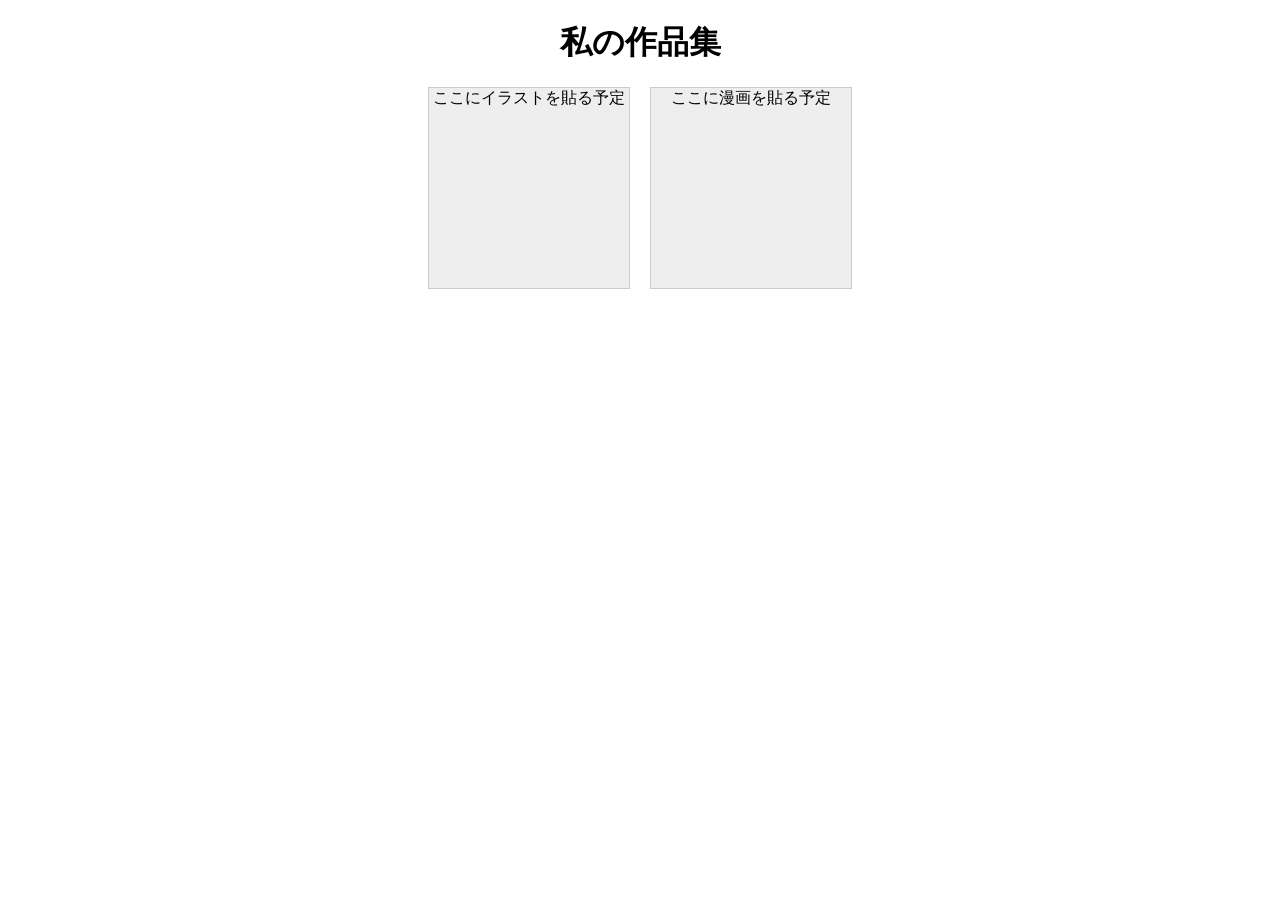
==== index.html @ c9240659 "Add files via upload" ====
<!DOCTYPE html>
<html lang="ja">
<head>
    <meta charset="UTF-8">
    <title>My Portfolio</title>
    <link rel="stylesheet" href="style.css">
</head>
<body>
    <h1>私の作品集</h1>
    <div class="gallery">
        <div class="card">ここにイラストを貼る予定</div>
        <div class="card">ここに漫画を貼る予定</div>
    </div>
</body>
</html>
---- style.css ----
body { font-family: sans-serif; text-align: center; }
.gallery { display: flex; justify-content: center; gap: 20px; }
.card { width: 200px; height: 200px; background: #eee; border: 1px solid #ccc; }
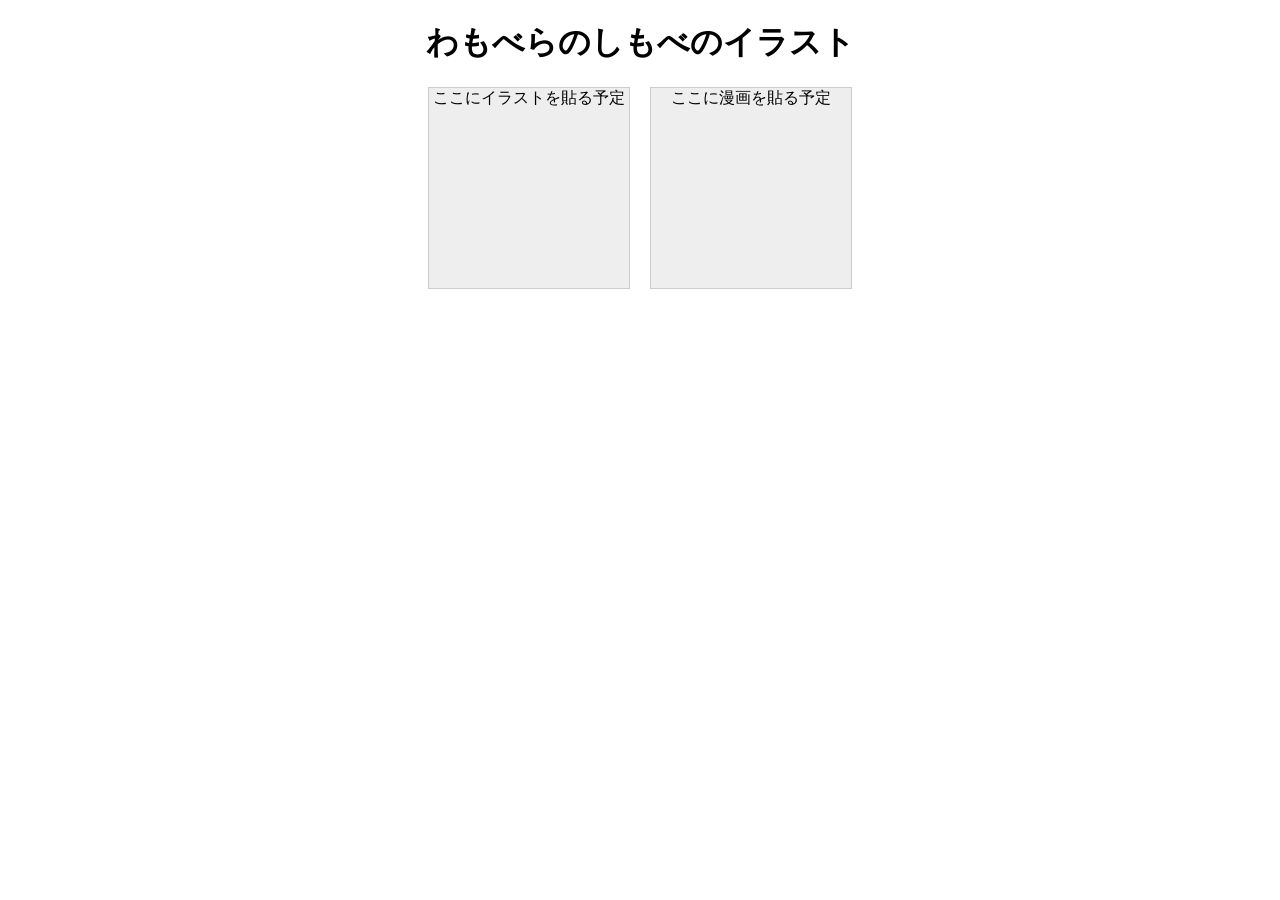
==== commit 9c2185e4: "テスト" ====
--- a/index.html
+++ b/index.html
@@ -1,15 +1,15 @@
-<!DOCTYPE html>
-<html lang="ja">
-<head>
-    <meta charset="UTF-8">
-    <title>My Portfolio</title>
-    <link rel="stylesheet" href="style.css">
-</head>
-<body>
-    <h1>私の作品集</h1>
-    <div class="gallery">
-        <div class="card">ここにイラストを貼る予定</div>
-        <div class="card">ここに漫画を貼る予定</div>
-    </div>
-</body>
+<!DOCTYPE html>
+<html lang="ja">
+<head>
+    <meta charset="UTF-8">
+    <title>My Portfolio</title>
+    <link rel="stylesheet" href="style.css">
+</head>
+<body>
+    <h1>わもべらのしもべのイラスト</h1>
+    <div class="gallery">
+        <div class="card">ここにイラストを貼る予定</div>
+        <div class="card">ここに漫画を貼る予定</div>
+    </div>
+</body>
 </html>
--- a/style.css
+++ b/style.css
@@ -1,3 +1,3 @@
-body { font-family: sans-serif; text-align: center; }
-.gallery { display: flex; justify-content: center; gap: 20px; }
+body { font-family: sans-serif; text-align: center; }
+.gallery { display: flex; justify-content: center; gap: 20px; }
 .card { width: 200px; height: 200px; background: #eee; border: 1px solid #ccc; }
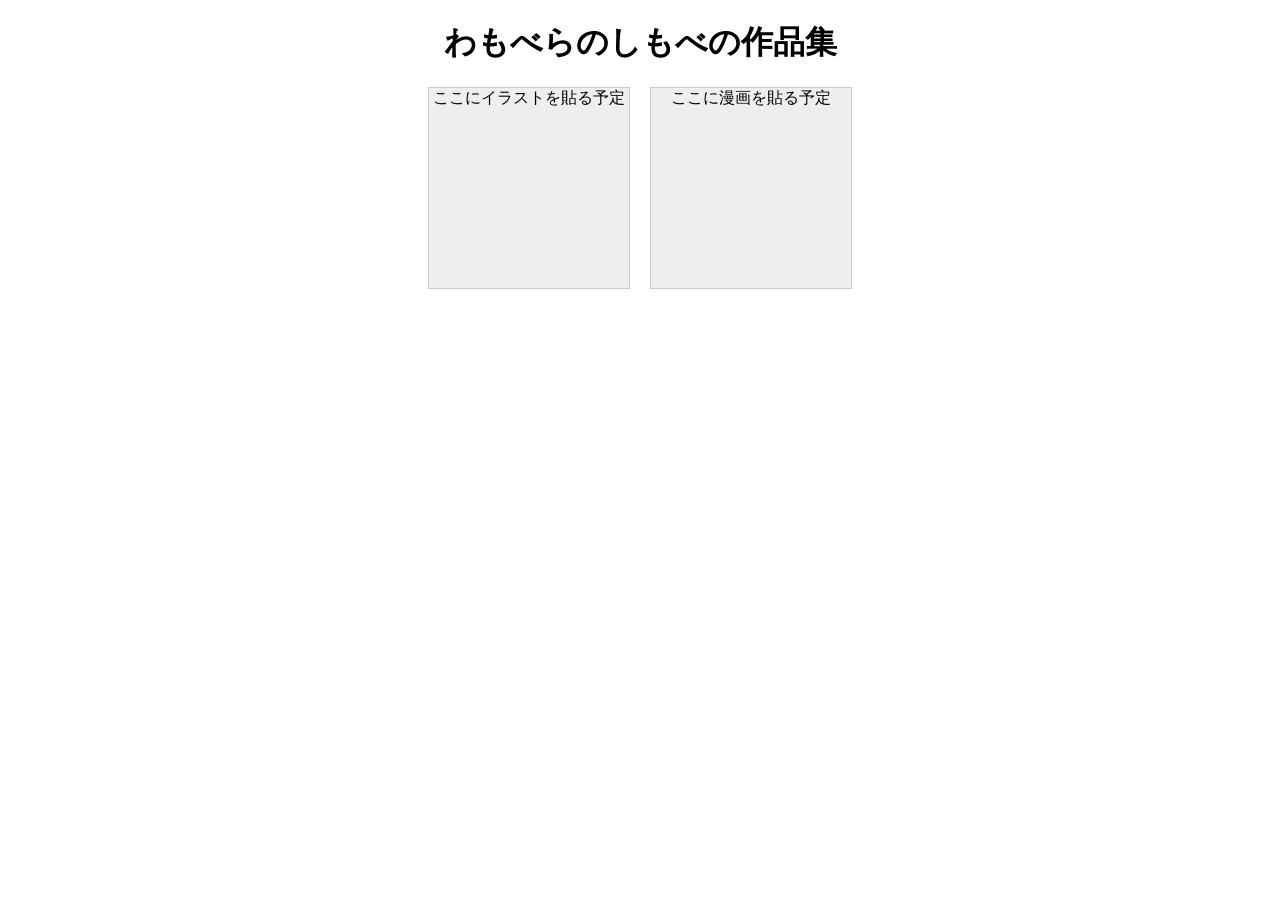
==== commit de256f04: "テスト" ====
--- a/index.html
+++ b/index.html
@@ -1,15 +1,15 @@
-<!DOCTYPE html>
-<html lang="ja">
-<head>
-    <meta charset="UTF-8">
-    <title>My Portfolio</title>
-    <link rel="stylesheet" href="style.css">
-</head>
-<body>
-    <h1>わもべらのしもべのイラスト</h1>
-    <div class="gallery">
-        <div class="card">ここにイラストを貼る予定</div>
-        <div class="card">ここに漫画を貼る予定</div>
-    </div>
-</body>
+<!DOCTYPE html>
+<html lang="ja">
+<head>
+    <meta charset="UTF-8">
+    <title>My Portfolio</title>
+    <link rel="stylesheet" href="style.css">
+</head>
+<body>
+    <h1>わもべらのしもべの作品集</h1>
+    <div class="gallery">
+        <div class="card">ここにイラストを貼る予定</div>
+        <div class="card">ここに漫画を貼る予定</div>
+    </div>
+</body>
 </html>
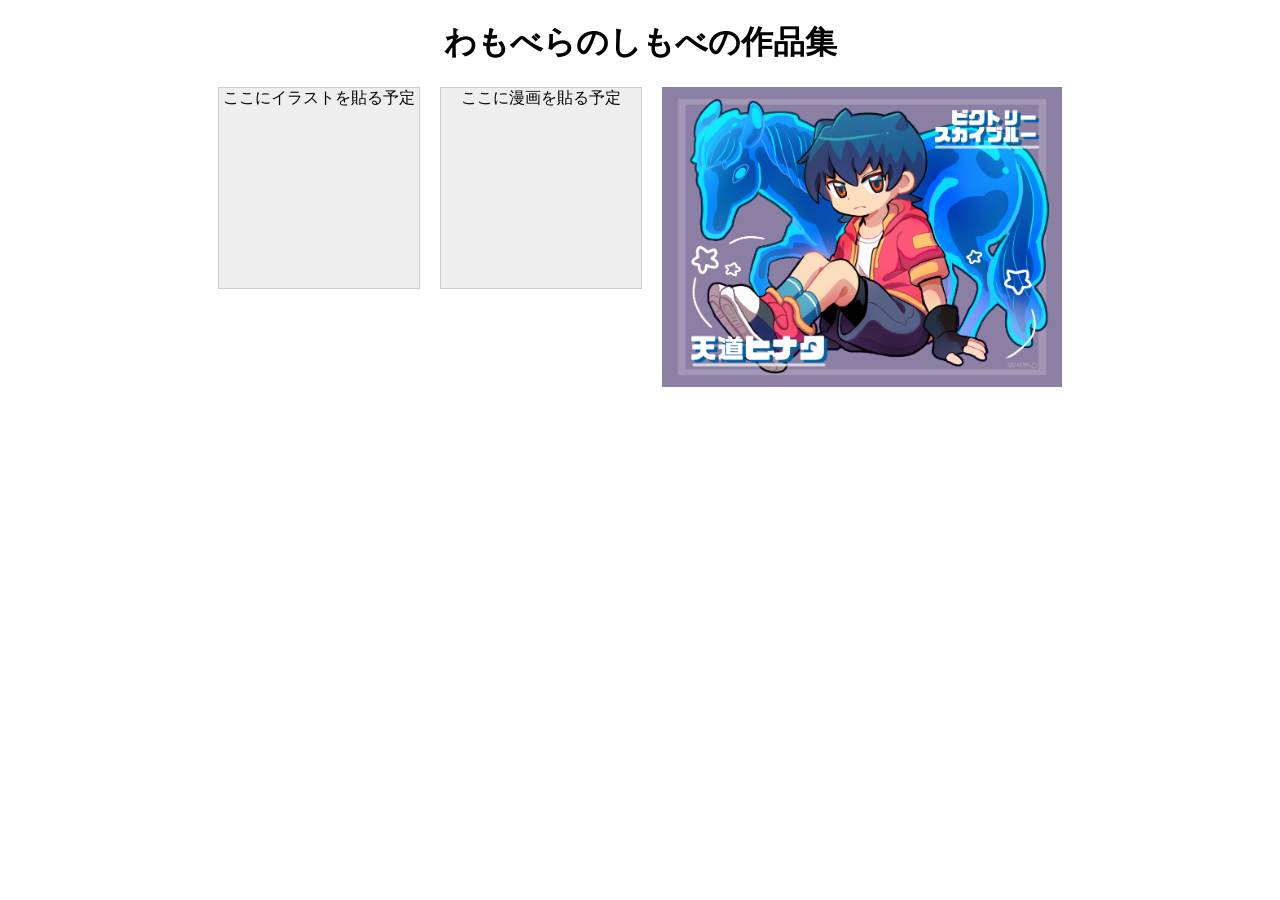
==== commit 843c58a4: "画像挿入" ====
--- a/index.html
+++ b/index.html
@@ -10,6 +10,7 @@
     <div class="gallery">
         <div class="card">ここにイラストを貼る予定</div>
         <div class="card">ここに漫画を貼る予定</div>
+        <img src="image/無題804_20260427233019.png" alt="天道ヒナタとビクトリーブルースカイのイラスト" height="300px">
     </div>
 </body>
 </html>
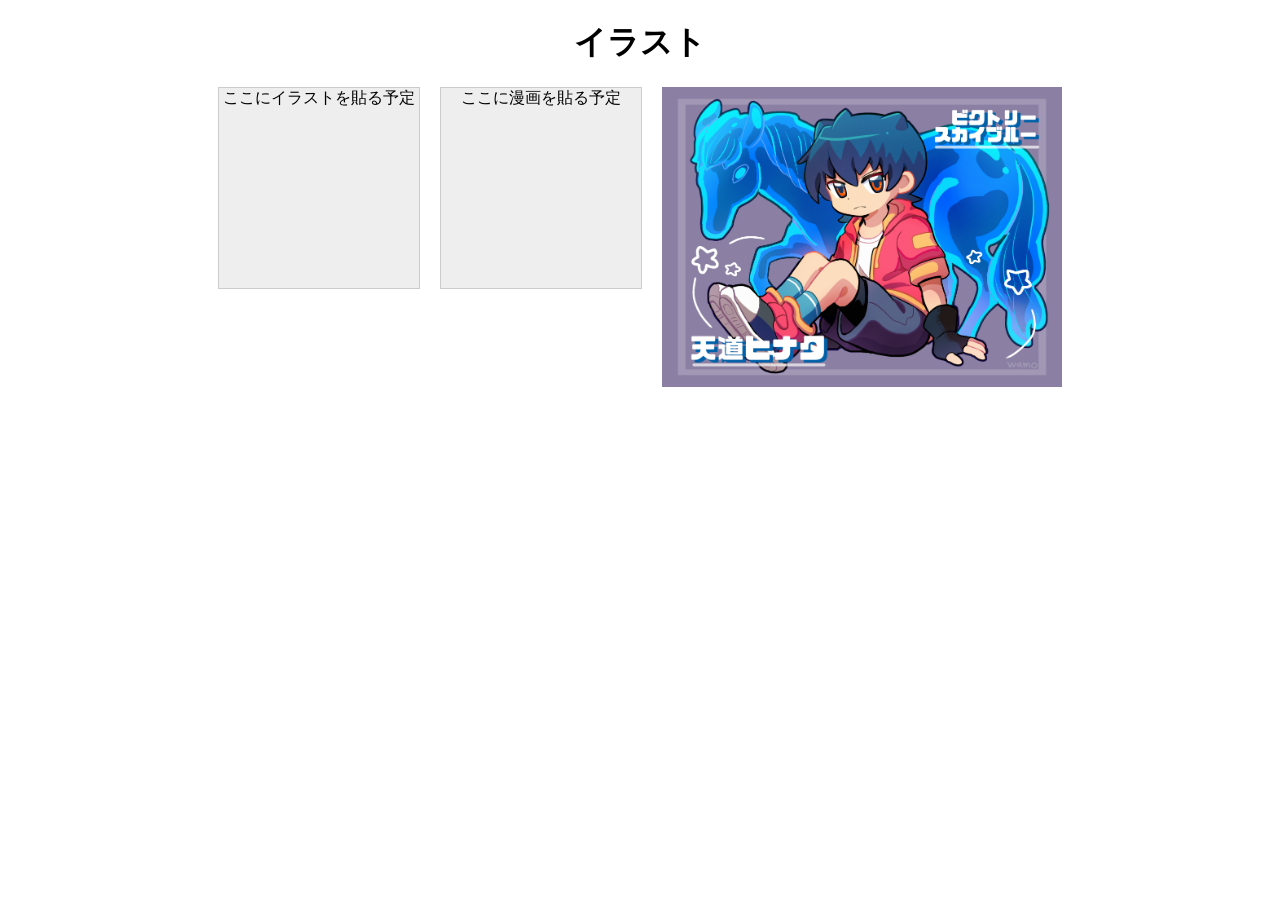
==== commit 22bd0a88: "イラスト" ====
--- a/index.html
+++ b/index.html
@@ -6,7 +6,7 @@
     <link rel="stylesheet" href="style.css">
 </head>
 <body>
-    <h1>わもべらのしもべの作品集</h1>
+    <h1>イラスト</h1>
     <div class="gallery">
         <div class="card">ここにイラストを貼る予定</div>
         <div class="card">ここに漫画を貼る予定</div>
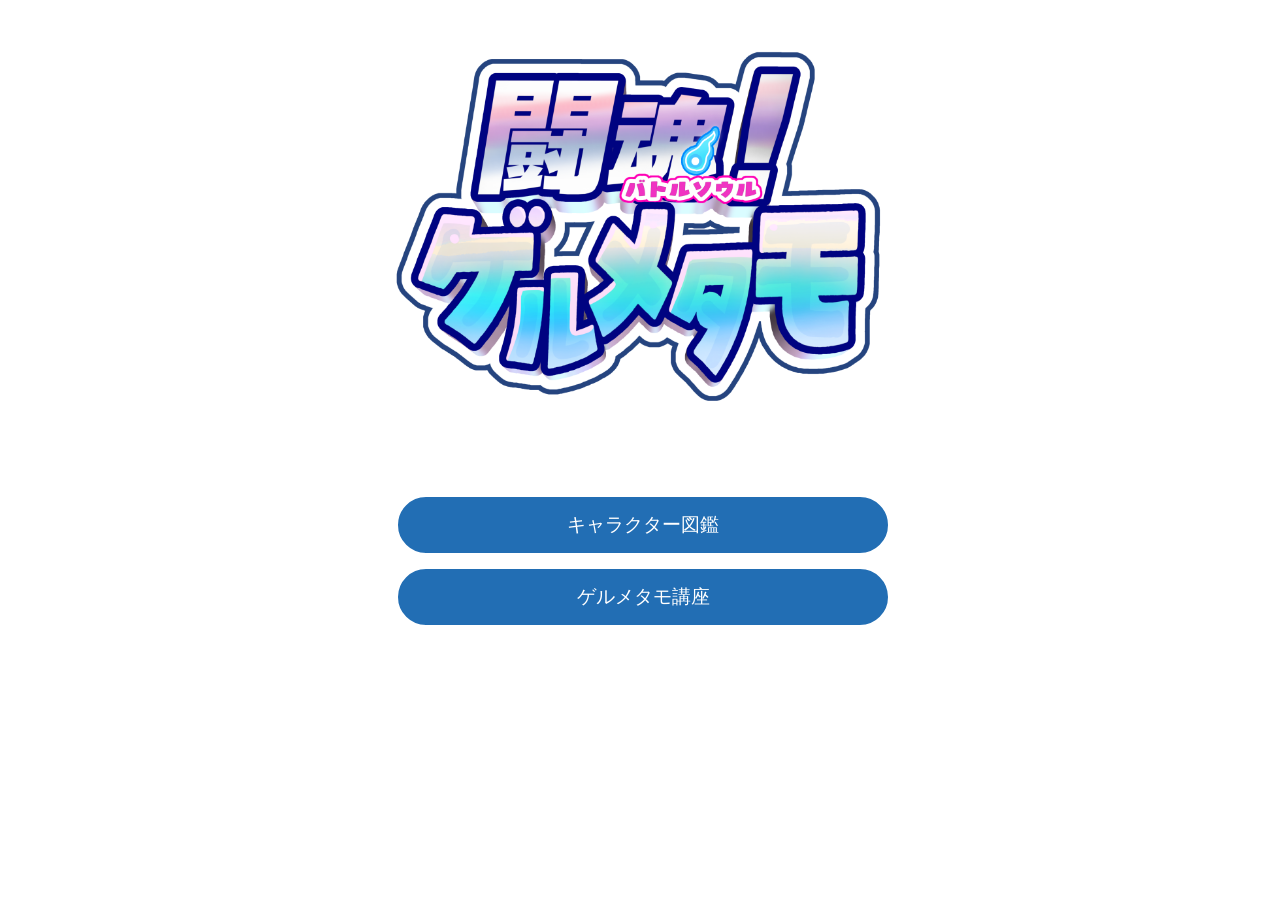
==== commit e0f686a7: "更新その１" ====
--- a/index.html
+++ b/index.html
@@ -2,15 +2,16 @@
 <html lang="ja">
 <head>
     <meta charset="UTF-8">
-    <title>My Portfolio</title>
+    <title>闘魂！ゲルメタモ TOP</title>
     <link rel="stylesheet" href="style.css">
 </head>
 <body>
-    <h1>イラスト</h1>
-    <div class="gallery">
-        <div class="card">ここにイラストを貼る予定</div>
-        <div class="card">ここに漫画を貼る予定</div>
-        <img src="image/無題804_20260427233019.png" alt="天道ヒナタとビクトリーブルースカイのイラスト" height="300px">
-    </div>
+  <div class="logo">
+    <img src ="image/無題44_20260429232058.png" alt="ロゴ">
+  </div>
+  <div class="menu">
+        <a href="kyara-zukan/kyara.html" class="menu-button">キャラクター図鑑</a>
+        <a href="kouza/kouza-bunki.html" class="menu-button">ゲルメタモ講座</a>
+  </div>
 </body>
 </html>
--- a/style.css
+++ b/style.css
@@ -1,3 +1,31 @@
-body { font-family: sans-serif; text-align: center; }
-.gallery { display: flex; justify-content: center; gap: 20px; }
-.card { width: 200px; height: 200px; background: #eee; border: 1px solid #ccc; }+body {
+  max-width: 490px;
+  margin: 0 auto;
+  padding: 0 15px;
+}
+
+.logo img{
+  max-width: 100%;
+  height: auto;
+}
+
+.menu-button {
+  display: block;
+  text-decoration: none;
+  width: 100%;
+  margin-bottom: 10px;
+  padding: 15px 0;
+  text-align: center;
+  font-size: larger;
+  color: white;
+  background-color: rgb(34, 110, 180);
+  border-radius: 50px;
+  border: 3px solid #ffffff;
+  transition: all 0.2s ease-out;
+}
+
+.menu-button:hover {
+  color: blue;
+  background-color: white;
+  border: 3px solid #4500c5;
+}
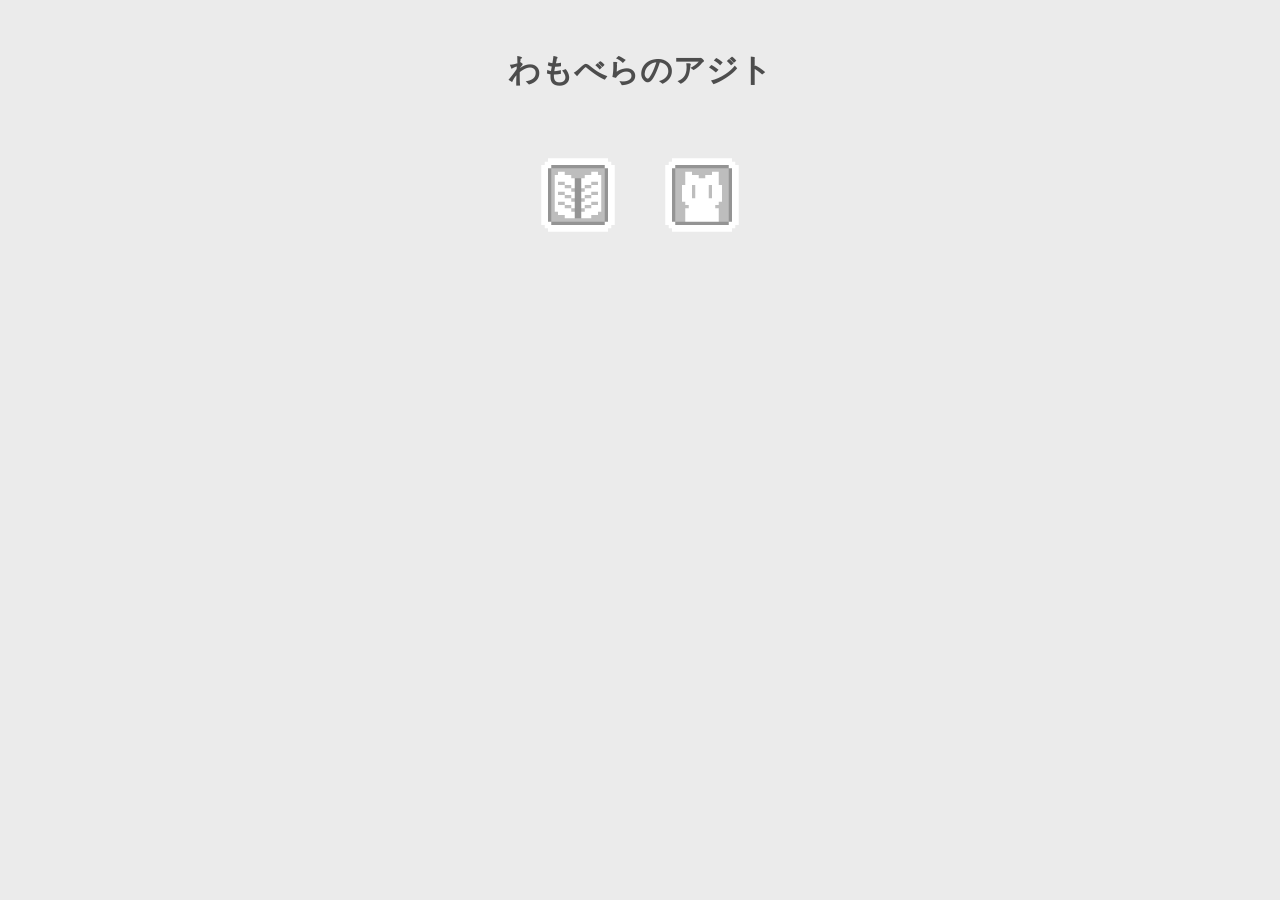
==== commit 88bb2d8d: "大胆に変更" ====
--- a/index.html
+++ b/index.html
@@ -1,17 +1,22 @@
 <!DOCTYPE html>
 <html lang="ja">
 <head>
-    <meta charset="UTF-8">
-    <title>闘魂！ゲルメタモ TOP</title>
-    <link rel="stylesheet" href="style.css">
+  <meta charset="UTF-8">
+  <meta name="viewport" content="width=device-width, initial-scale=1.0">
+  <title>ぽろぽろ</title>
+  <link rel="stylesheet" href="style.css">
 </head>
-<body>
-  <div class="logo">
-    <img src ="image/無題44_20260429232058.png" alt="ロゴ">
+<body class="home">
+  <div class="title">
+    <h1>わもべらのアジト</h1>
   </div>
-  <div class="menu">
-        <a href="kyara-zukan/kyara.html" class="menu-button">キャラクター図鑑</a>
-        <a href="kouza/kouza-bunki.html" class="menu-button">ゲルメタモ講座</a>
+  <div class="icon">
+    <a href="nikki.html" class="icon-item">
+      <img src="image/nikki..png" alt="日記アイコン">
+    </a>
+    <a href="oekaki.html" class="icon-item">
+      <img src="image/oekaki..png" alt="絵アイコン">
+    </a>
   </div>
 </body>
 </html>
--- a/style.css
+++ b/style.css
@@ -1,31 +1,66 @@
-body {
-  max-width: 490px;
-  margin: 0 auto;
-  padding: 0 15px;
+@font-face {
+  font-family: dot;
+  src: url(font/DotGothic16-Regular.ttf) format(TrueType);
 }
 
-.logo img{
-  max-width: 100%;
-  height: auto;
+.home {
+  text-align: center;
+  color: rgb(77, 77, 77);
+  background-color: rgb(235, 235, 235);
+    font-family: dot;
 }
 
-.menu-button {
-  display: block;
-  text-decoration: none;
-  width: 100%;
-  margin-bottom: 10px;
-  padding: 15px 0;
-  text-align: center;
-  font-size: larger;
-  color: white;
-  background-color: rgb(34, 110, 180);
-  border-radius: 50px;
-  border: 3px solid #ffffff;
-  transition: all 0.2s ease-out;
+.title {
+  padding: 20px;
+
 }
 
-.menu-button:hover {
-  color: blue;
-  background-color: white;
-  border: 3px solid #4500c5;
+.icon-item {
+  text-decoration: none;
+}
+
+.icon-item img {
+  width: 80px;
+  margin: 20px;
+  transition: all 0.3s ease;
+}
+
+.icon-item img:hover {
+  transform: translateY(-10px);
+}
+
+
+/*日記 */
+
+
+.nikki {
+  color: rgb(77, 77, 77);
+  background-color: rgb(235, 235, 235);
+  font-family: dot;
+  margin-left:  50px;
+}
+
+.nikki-title {
+  display: flex;
+  justify-content: space-between;
+  align-items:flex-end;
+  padding: 0;
+  margin-bottom: 30px;
+}
+
+.home-back {
+  margin-right: 50px;
+}
+
+.midasi {
+  padding: 10px;
+  font-size: 1.1em;
+}
+
+.nakami {
+  padding: 5px;
+  background-color: rgb(245, 245, 245);
+  max-width: 250px;
+  font-size: 0.8em;
+
 }
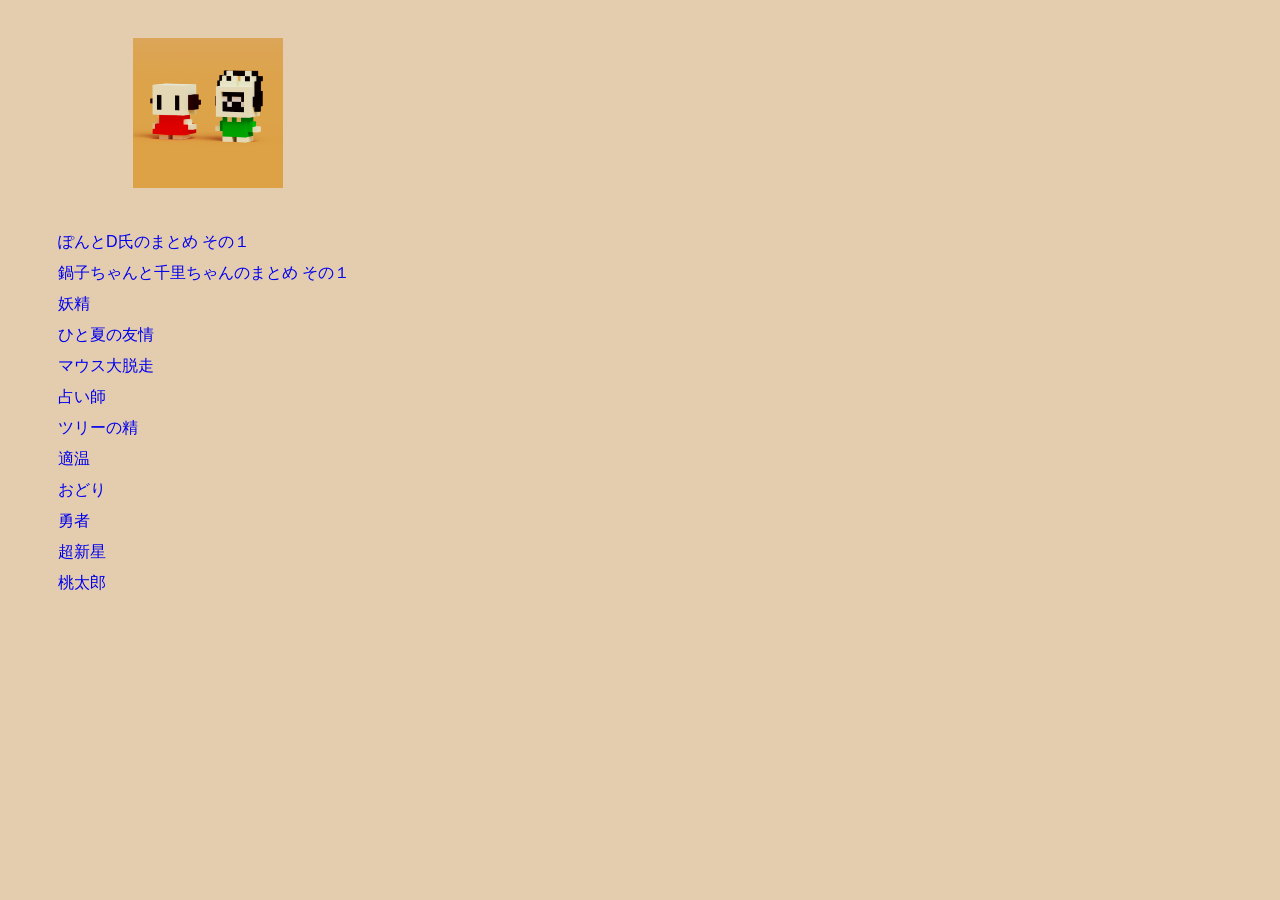
==== commit 1e9252f2: "大胆リフォーム" ====
--- a/index.html
+++ b/index.html
@@ -3,20 +3,24 @@
 <head>
   <meta charset="UTF-8">
   <meta name="viewport" content="width=device-width, initial-scale=1.0">
-  <title>ぽろぽろ</title>
+  <title>わもべらのすみか</title>
   <link rel="stylesheet" href="style.css">
 </head>
-<body class="home">
-  <div class="title">
-    <h1>わもべらのアジト</h1>
-  </div>
-  <div class="icon">
-    <a href="nikki.html" class="icon-item">
-      <img src="image/nikki..png" alt="日記アイコン">
-    </a>
-    <a href="oekaki.html" class="icon-item">
-      <img src="image/oekaki..png" alt="絵アイコン">
-    </a>
-  </div>
+<body>
+  <img class="icon" src="image/pond2.png" alt="ボクセルのぽんとD氏の画像">
+  <ul class="mannga-list">
+    <li><a href="manga/pond-1.html">ぽんとD氏のまとめ その１</a></li>
+    <li><a href="#">鍋子ちゃんと千里ちゃんのまとめ その１</a></li>
+    <li><a href="#">妖精</a></li>
+    <li><a href="#">ひと夏の友情</a></li>
+    <li><a href="#">マウス大脱走</a></li>
+    <li><a href="#">占い師</a></li>
+    <li><a href="#">ツリーの精</a></li>
+    <li><a href="#">適温</a></li>
+    <li><a href="#">おどり</a></li>
+    <li><a href="#">勇者</a></li>
+    <li><a href="#">超新星</a></li>
+    <li><a href="#">桃太郎</a></li>
+  </ul>
 </body>
 </html>
--- a/style.css
+++ b/style.css
@@ -3,64 +3,63 @@
   src: url(font/DotGothic16-Regular.ttf) format(TrueType);
 }
 
-.home {
+body {
+  font-family: dot,sans-serif;
+  background-color: rgb(228, 204, 174);
   text-align: center;
-  color: rgb(77, 77, 77);
-  background-color: rgb(235, 235, 235);
-    font-family: dot;
+  max-width: 400px;
+  color: rgb(167, 77, 77);
+  padding: 0;
 }
 
-.title {
-  padding: 20px;
-
+.mannga-list {
+  padding: 10px 50px;
+  max-width: 300px;
+  margin: 0 auto;
+  text-align: left;
 }
 
-.icon-item {
+.mannga-list li {
+  list-style: none;
+  margin-bottom: 10px;
+}
+
+.mannga-list a{
   text-decoration: none;
 }
 
-.icon-item img {
-  width: 80px;
-  margin: 20px;
-  transition: all 0.3s ease;
+.icon {
+  width: 150px;
+  padding: 30px;
 }
 
-.icon-item img:hover {
-  transform: translateY(-10px);
+.miru-body {
+  background-color: rgb(207, 205, 203);
 }
 
-
-/*日記 */
-
-
-.nikki {
-  color: rgb(77, 77, 77);
-  background-color: rgb(235, 235, 235);
-  font-family: dot;
-  margin-left:  50px;
+.viewer {
+  display: flex;
+  width: 100vw;
+  height: 100vh;
+  overflow-x: auto;
+  scroll-snap-type: x mandatory;
+  -webkit-overflow-scrolling: auto;
+  scroll-behavior: auto;
+  direction: rtl;
 }
 
-.nikki-title {
+.kami {
+  flex: 0 0 100vw;
+  width: 100vw;
+  height: 100vh;
+  scroll-snap-align: center;
   display: flex;
-  justify-content: space-between;
-  align-items:flex-end;
-  padding: 0;
-  margin-bottom: 30px;
+  justify-content: center;
+  direction: ltr;
 }
 
-.home-back {
-  margin-right: 50px;
-}
-
-.midasi {
-  padding: 10px;
-  font-size: 1.1em;
-}
-
-.nakami {
-  padding: 5px;
-  background-color: rgb(245, 245, 245);
-  max-width: 250px;
-  font-size: 0.8em;
-
+.kami img {
+  max-width: 100%;
+  max-height: 100%;
+  object-fit: contain;
 }
